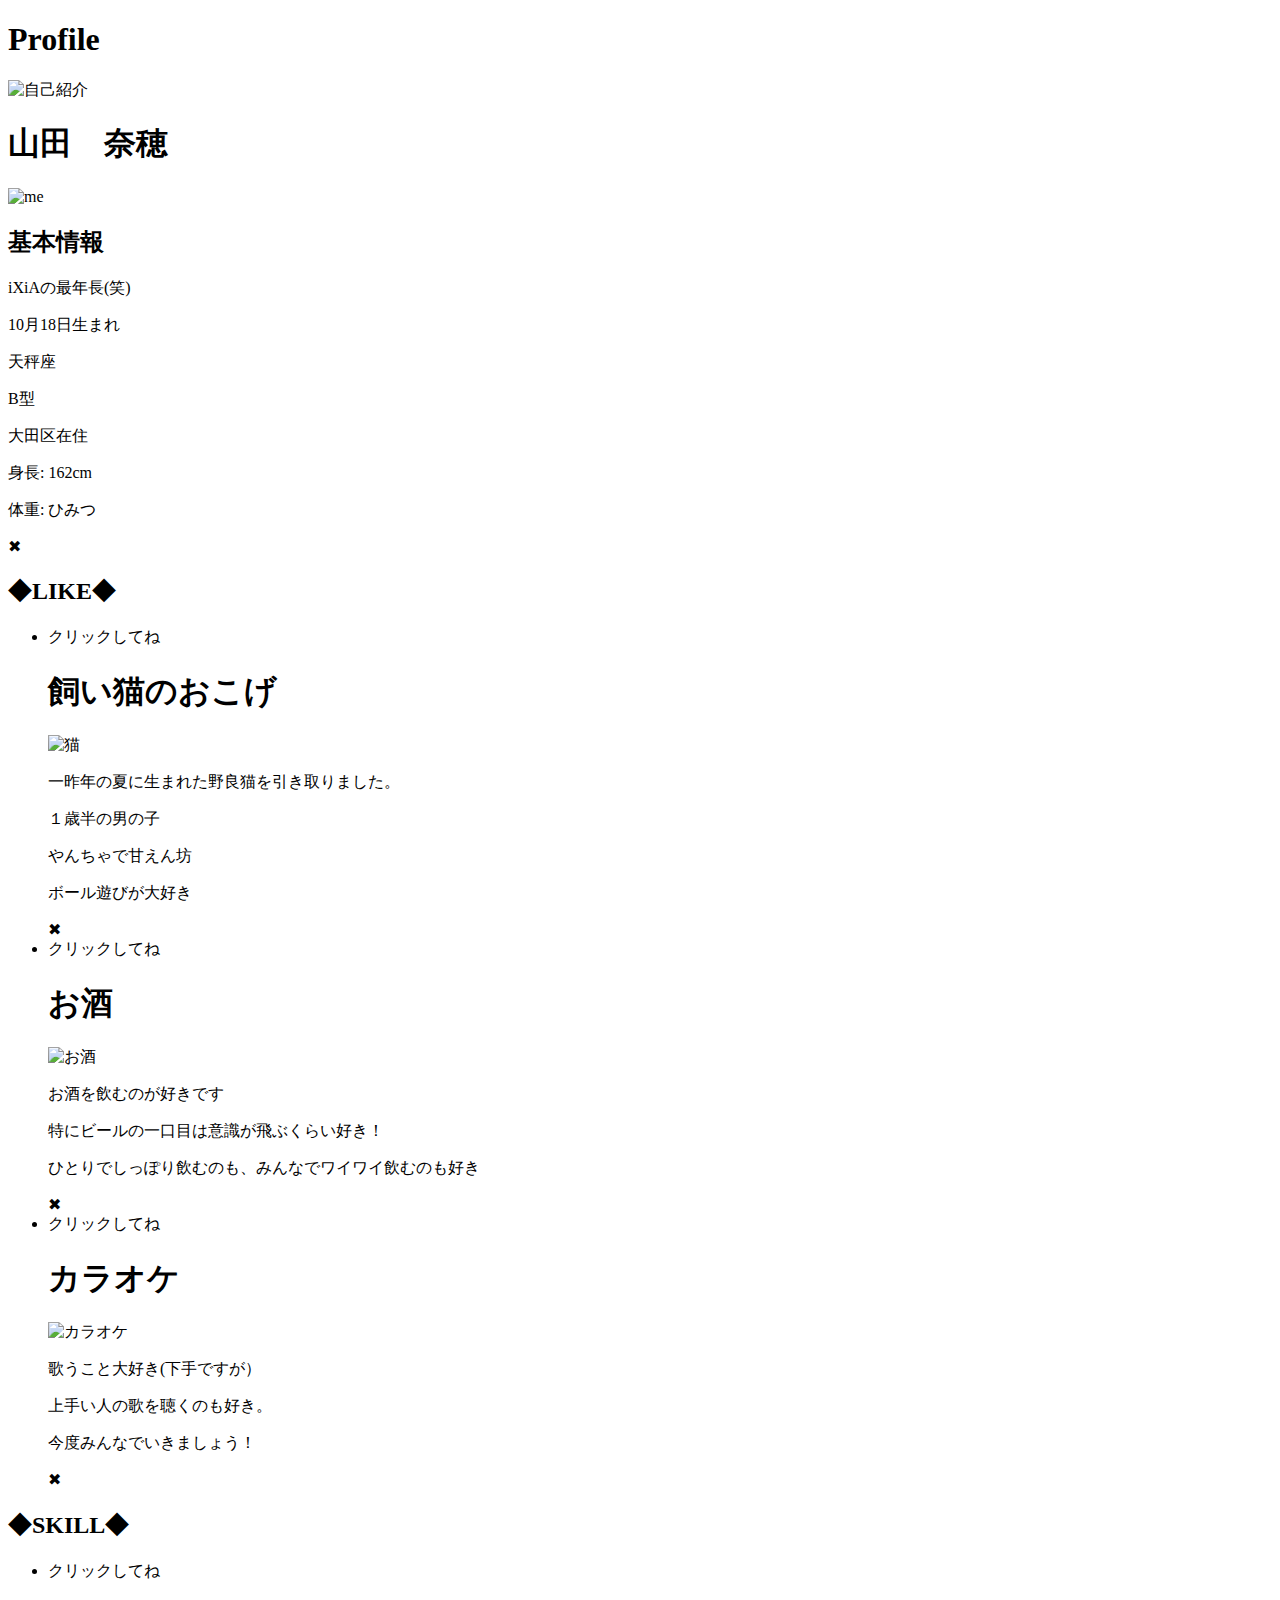
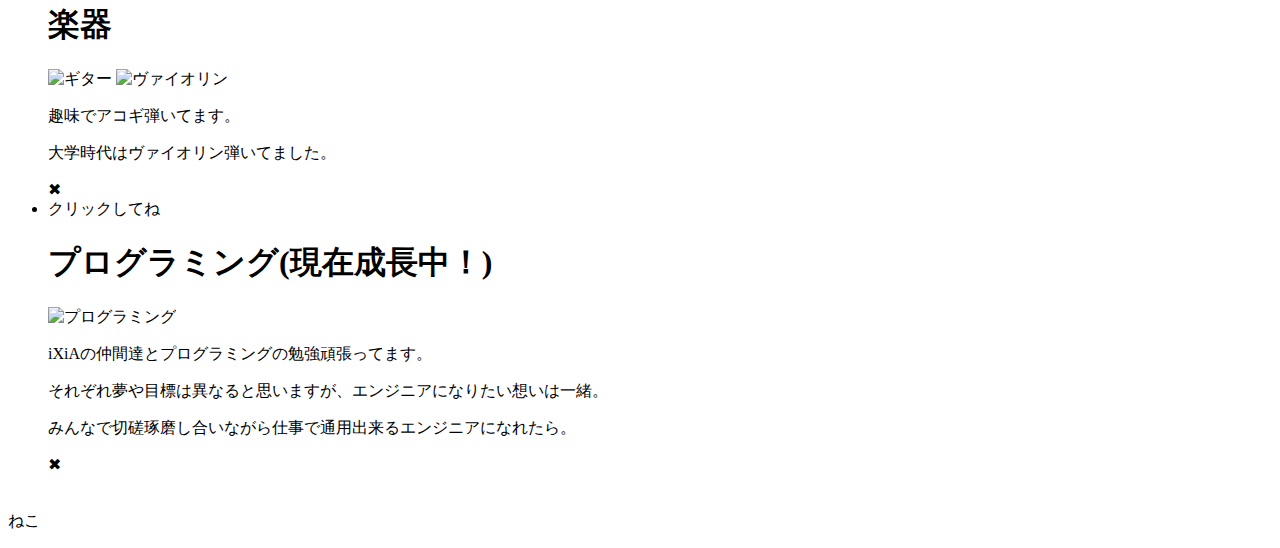
==== index.html @ 662ab91e "ねこ書き足した" ====
<!DOCTYPE html>
<html lang="ja">
<head>
  <meta charset="UTF-8">
  <meta http-equiv="X-UA-Compatible" content="IE=edge">
  <meta name="viewport" content="width=device-width,initial-scale=1.0">
  <meta name="expires" content="604800">
  <meta name="format-detection" content="email=no,telephone=no,address=no">
  <title>自己紹介</title>
  <meta name="introduce" content="自己紹介です">
  <link rel="icon" href="image/okoge.jpg">
  <link rel="stylesheet" href="style.css">
</head>
<body>
  <div class="container">
    <div class="aside">
      <h1 class="introduce">Profile</h1>
      <div class="column">
        <div class="circles_image">
          <div class="circles_modal_open" data-modal-open="modal-1">
            <img src="image/logo.jpg" class="profile" alt="自己紹介">
          </div>
          <div class="circles_modal_wrapper" data-modal="modal-1">
            <div class="circles_modal_mask"></div>
              <div class="circles_modal_window">
                <div class="circles_modal_content">
                  <h1>山田　奈穂</h1>
                  <div class="content">
                    <img src="image/introduce.jpg" class="myself" alt="me">
                    <div class="discription">
                      <h2>基本情報</h2>
                      <p>iXiAの最年長(笑)</p>
                      <p>10月18日生まれ</p>
                      <p>天秤座</p>
                      <p>B型</p>
                      <p>大田区在住</p>
                      <p>身長: 162cm</p>
                      <p>体重: ひみつ</p>
                    </div>
                  </div>
                </div>
                <div class="circles_modal_close">✖</div>
              </div>
          </div>
        </div>
      </div>
    </div>

    <div class="main">
      <div class="mainContainer">
          <h2 class="like">◆LIKE◆</h2>
          <ul class="circles_list">
            <li class="circles_item"><!--一つの円-->
              <div class="circles_image">
                <div class="circles_modal_open" data-modal-open="modal-2"><!--data-modalと紐づく-->
                  <div class="circles_image_mask">
                    <div class="mask_text">クリックしてね</div>
                  </div>
                </div>
                <div class="circles_modal_wrapper" data-modal="modal-2"><!--モーダル全体-->
                  <div class="circles_modal_mask"></div><!--背景の黒い部分-->
                    <div class="circles_modal_window"><!--モーダルの窓-->
                      <div class="circles_modal_content"><!--モーダル内のコンテンツ-->
                        <h1>飼い猫のおこげ</h1>
                        <div class="content">
                          <img src="image/cat.jpg" class="cat" alt="猫">
                          <div class="discription">
                            <p>一昨年の夏に生まれた野良猫を引き取りました。</p>
                            <p>１歳半の男の子</p>
                            <p>やんちゃで甘えん坊</p>
                            <p>ボール遊びが大好き</p>
                          </div>
                        </div>
                      </div>
                      <div class="circles_modal_close">✖</div>
                    </div>
                </div>
              </div>
            </li><!--一つの円ここまで-->
            <li class="circles_item">
              <div class="circles_image">
                <div class="circles_modal_open" data-modal-open="modal-3">
                  <div class="circles_image_mask">
                    <div class="mask_text">クリックしてね</div>
                  </div>
                </div>
                <div class="circles_modal_wrapper" data-modal="modal-3">
                  <div class="circles_modal_mask"></div>
                    <div class="circles_modal_window">
                      <div class="circles_modal_content">
                        <h1>お酒</h1>
                        <img src="image/beer.jpg" class="beer" alt="お酒">
                        <p>お酒を飲むのが好きです</p>
                        <p>特にビールの一口目は意識が飛ぶくらい好き！</p>
                        <p>ひとりでしっぽり飲むのも、みんなでワイワイ飲むのも好き</p>
                      </div>
                      <div class="circles_modal_close">✖</div>
                    </div>
                  </div>
                </div>
            </li>
            <li class="circles_item">
              <div class="circles_image">
                <div class="circles_modal_open" data-modal-open="modal-4">
                  <div class="circles_image_mask">
                    <div class="mask_text">クリックしてね</div>
                  </div>
                </div>
                <div class="circles_modal_wrapper" data-modal="modal-4">
                  <div class="circles_modal_mask"></div>
                    <div class="circles_modal_window">
                      <div class="circles_modal_content">
                        <h1>カラオケ</h1>
                        <img src="image/karaoke.jpg" class="karaoke" alt="カラオケ">
                        <p>歌うこと大好き(下手ですが）</p>
                        <p>上手い人の歌を聴くのも好き。</p>
                        <p>今度みんなでいきましょう！</p>
                       </div>
                      <div class="circles_modal_close">✖</div>
                    </div>
                  </div>
                </div>
              </div>
            </li>
          </ul>
          <h2 class="skill">◆SKILL◆</h2>
          <ul class="circles_list">
            <li class="circles_item">
              <div class="circles_image">
                <div class="circles_modal_open" data-modal-open="modal-5">
                  <div class="circles_image_mask">
                    <div class="mask_text">クリックしてね</div>
                  </div>
                </div>
                <div class="circles_modal_wrapper" data-modal="modal-5">
                  <div class="circles_modal_mask"></div>
                    <div class="circles_modal_window">
                      <div class="circles_modal_content">
                        <h1>楽器</h1>
                        <div class="music">
                          <div class="photo">
                            <img src="image/guitar.jpg" class="guitar" alt="ギター">
                            <img src="image/violin.jpg" class="violin" alt="ヴァイオリン">
                          </div>
                          <div class="discription">
                            <p>趣味でアコギ弾いてます。</p>
                            <p>大学時代はヴァイオリン弾いてました。</p>
                          </div>
                        </div>
                      </div>
                      <div class="circles_modal_close">✖</div>
                    </div>
                </div>
              </div>
            </li>
            <li class="circles_item">
              <div class="circles_image">
                <div class="circles_modal_open" data-modal-open="modal-6">
                  <div class="circles_image_mask">
                    <div class="mask_text">クリックしてね</div>
                  </div>
                </div>
                <div class="circles_modal_wrapper" data-modal="modal-6">
                  <div class="circles_modal_mask"></div>
                    <div class="circles_modal_window">
                      <div class="circles_modal_content">
                        <h1>プログラミング(現在成長中！)</h1>
                        <img src="image/programming.jpg" class="programming" alt="プログラミング">
                        <p>iXiAの仲間達とプログラミングの勉強頑張ってます。</p>
                        <p>それぞれ夢や目標は異なると思いますが、エンジニアになりたい想いは一緒。</p>
                        <p>みんなで切磋琢磨し合いながら仕事で通用出来るエンジニアになれたら。</p>
                      </div>
                      <div class="circles_modal_close">✖</div>
                    </div>
                  </div>
                </div>
            </li>
  　　　　　</ul>
        </div>
      </div>
    </div>
  </div>
  <script src="main.js"></script>

  <p>ねこ</p>
</body>
</html>
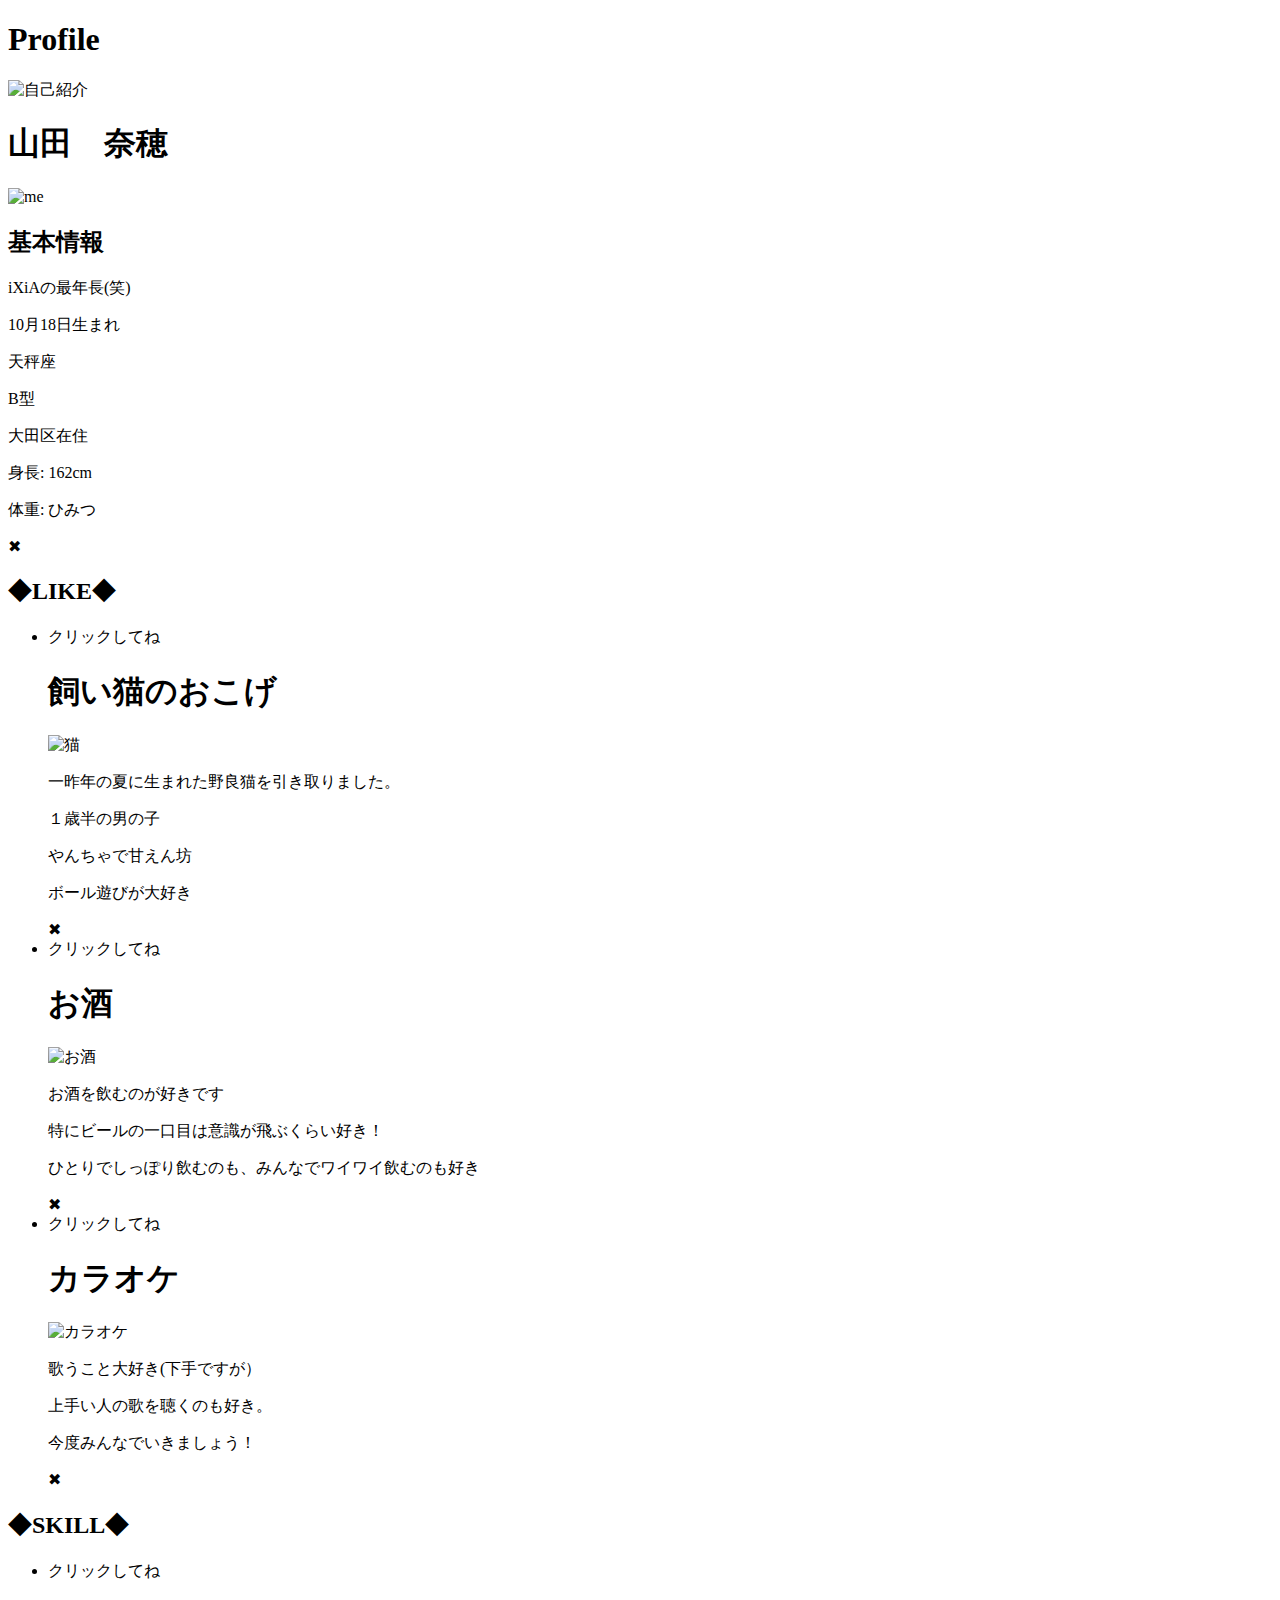
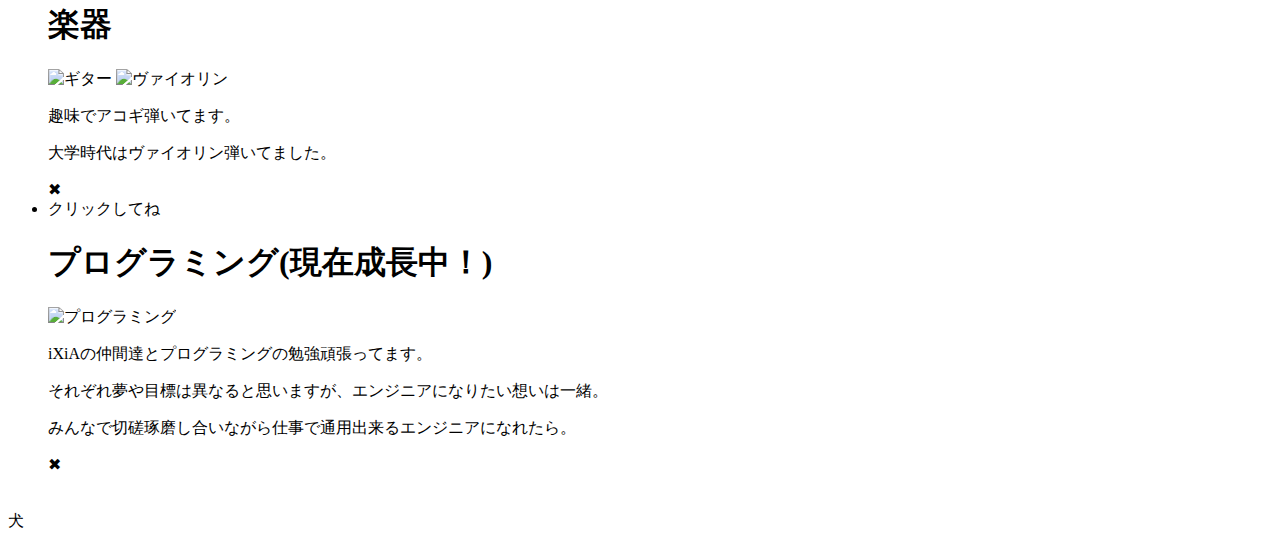
==== commit cee775c5: "犬に変えた" ====
--- a/index.html
+++ b/index.html
@@ -182,6 +182,6 @@
   </div>
   <script src="main.js"></script>
 
-  <p>ねこ</p>
+  <p>犬</p>
 </body>
 </html>